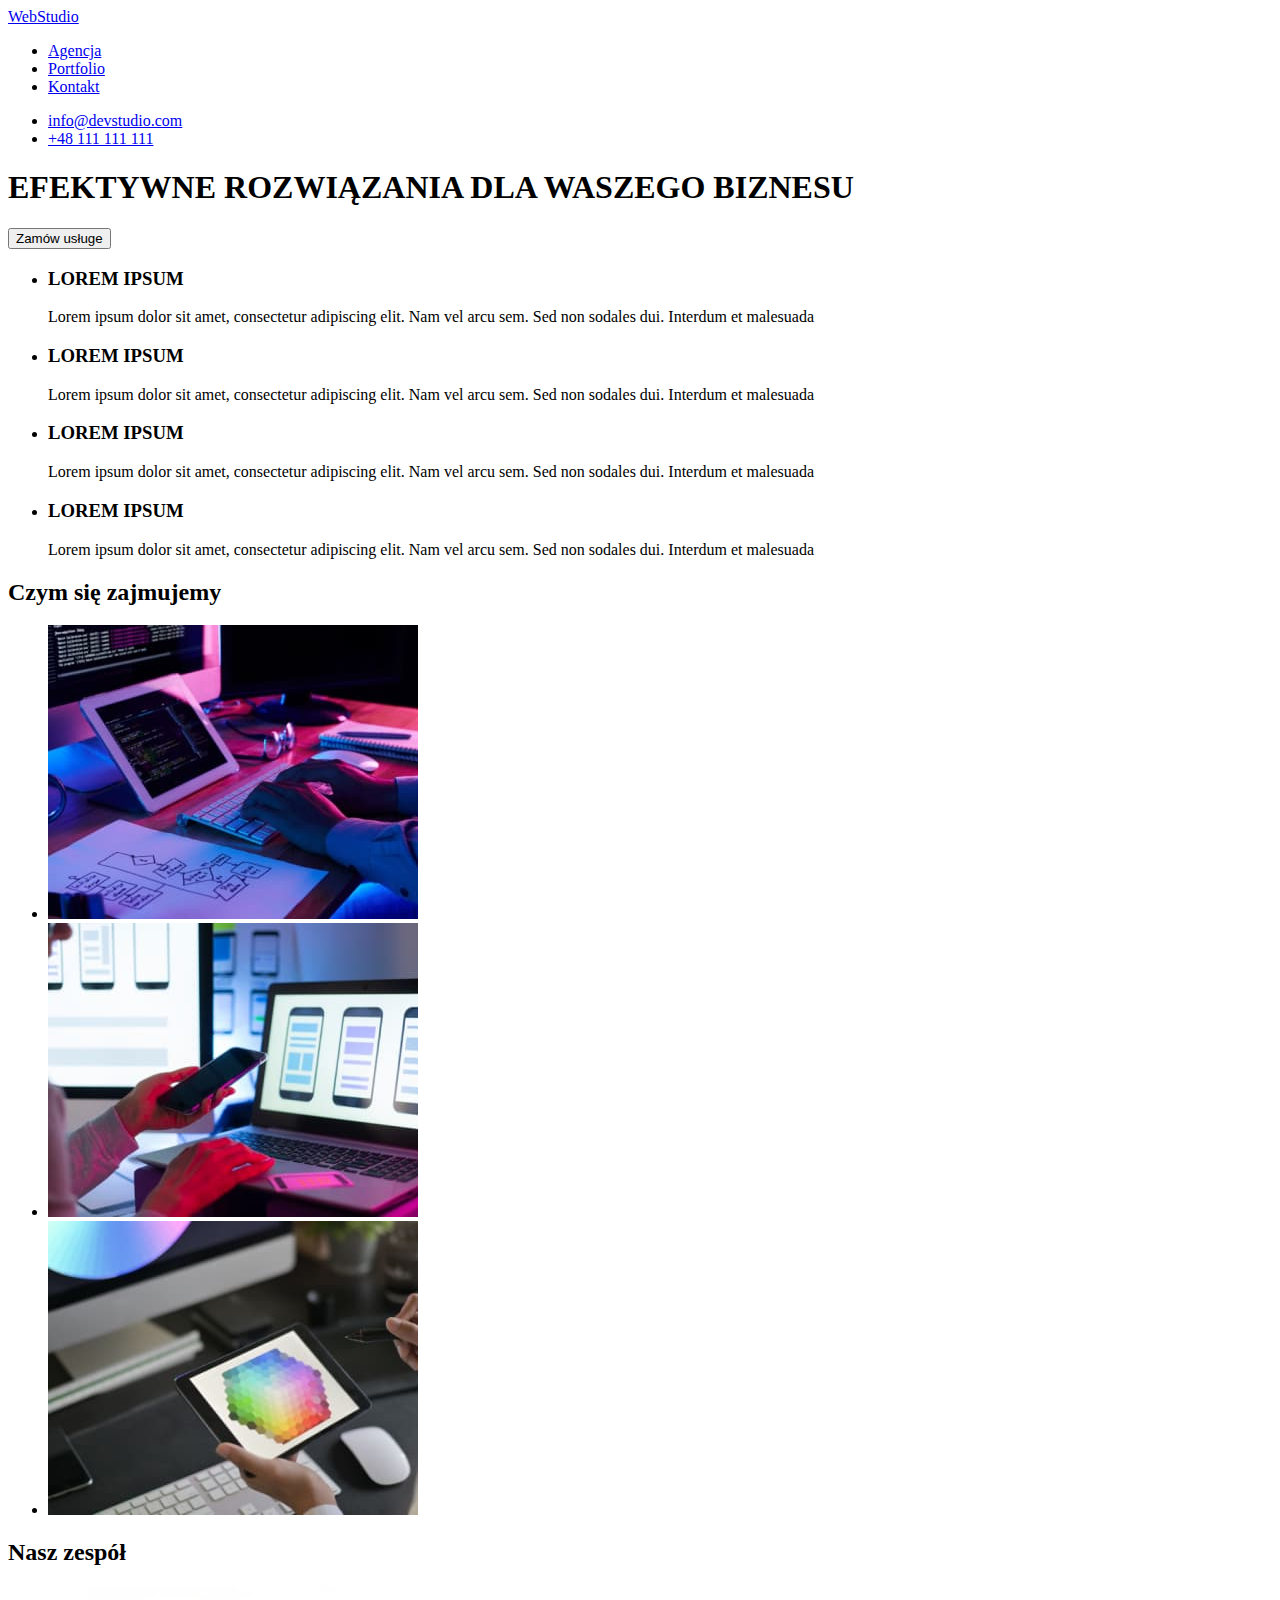
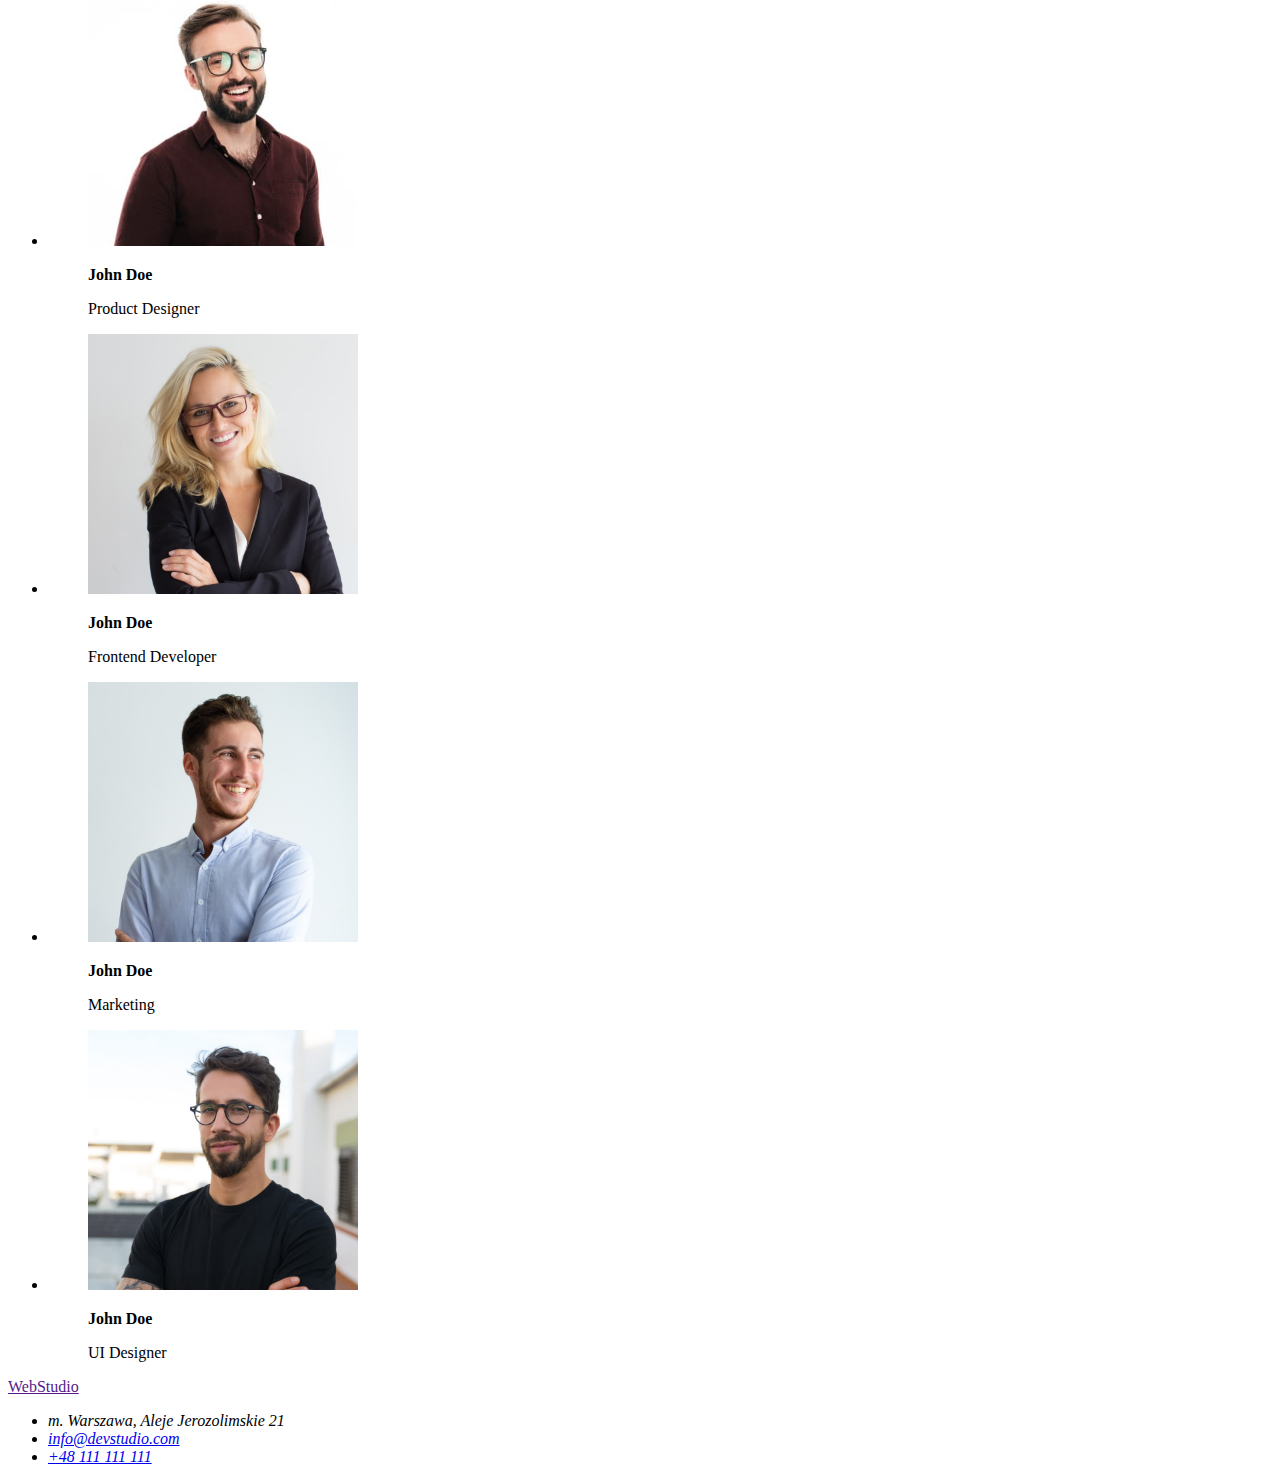
==== index.html @ 0d4deb01 "google fonts launch" ====
<!DOCTYPE html>
<html lang="pl">
  <head>
    <meta charset="UTF-8" />
    <meta http-equiv="X-UA-Compatible" content="IE=edge" />
    <meta name="viewport" content="width=device-width, initial-scale=1.0" />
    <link rel="preconnect" href="https://fonts.googleapis.com" />
    <link rel="preconnect" href="https://fonts.gstatic.com" crossorigin />
    <link
      rel="stylesheet"
      href="https://fonts.googleapis.com/css2?family=Raleway:wght@700&family=Roboto:wght@400;500;700;900&display=swap"
    />
    <link rel="stylesheet" href="./css/styles.css" />

    <title>WebStudio</title>
  </head>
  <body>
    <!-- HEADER -->

    <header>
      <!-- NavMenue -->

      <section>
        <a href="./index.html">WebStudio</a>

        <nav>
          <ul>
            <li>
              <a href="./index.html">Agencja</a>
            </li>

            <li>
              <a href="#">Portfolio</a>
            </li>

            <li>
              <a href="#">Kontakt</a>
            </li>
          </ul>
        </nav>

        <!-- Contact header -->
        <ul>
          <li><a href="mailto:info@devstudio.com">info@devstudio.com</a></li>
          <li><a href="tel:+48111111111">+48 111 111 111</a></li>
        </ul>
      </section>

      <!-- HERO -->

      <section>
        <h1>EFEKTYWNE ROZWIĄZANIA DLA WASZEGO BIZNESU</h1>
        <button type="button">Zamów usługe</button>
      </section>
    </header>

    <main>
      <!-- ADVANTAGES-->

      <section>
        <ul>
          <li>
            <h3>LOREM IPSUM</h3>
            <p>
              Lorem ipsum dolor sit amet, consectetur adipiscing elit. Nam vel
              arcu sem. Sed non sodales dui. Interdum et malesuada
            </p>
          </li>
          <li>
            <h3>LOREM IPSUM</h3>
            <p>
              Lorem ipsum dolor sit amet, consectetur adipiscing elit. Nam vel
              arcu sem. Sed non sodales dui. Interdum et malesuada
            </p>
          </li>
          <li>
            <h3>LOREM IPSUM</h3>
            <p>
              Lorem ipsum dolor sit amet, consectetur adipiscing elit. Nam vel
              arcu sem. Sed non sodales dui. Interdum et malesuada
            </p>
          </li>
          <li>
            <h3>LOREM IPSUM</h3>
            <p>
              Lorem ipsum dolor sit amet, consectetur adipiscing elit. Nam vel
              arcu sem. Sed non sodales dui. Interdum et malesuada
            </p>
          </li>
        </ul>
      </section>

      <!-- ABOUT US-->

      <section>
        <h2>Czym się zajmujemy</h2>

        <ul>
          <li>
            <img
              src="images/box/box1.jpg"
              alt="computer"
              width="370"
              height="294"
            />
          </li>
          <li>
            <img
              src="images/box/box2.jpg"
              alt="smartphone"
              width="370"
              height="294"
            />
          </li>
          <li>
            <img
              src="images/box/box3.jpg"
              alt="tablet"
              width="370"
              height="294"
            />
          </li>
        </ul>
      </section>

      <!--OUR TEAM-->

      <section>
        <h2>Nasz zespół</h2>
        <ul>
          <li>
            <figure>
              <img
                src="images/team/team1.jpg"
                alt="man with beard"
                width="270"
                height="260"
              />
              <figcaption>
                <p><b>John Doe</b></p>
                <p>Product Designer</p>
              </figcaption>
            </figure>
          </li>
          <li>
            <figure>
              <img
                src="images/team/team2.jpg"
                alt="woman"
                width="270"
                height="260"
              />
              <figcaption>
                <p><b>John Doe</b></p>
                <p>Frontend Developer</p>
              </figcaption>
            </figure>
          </li>
          <li>
            <figure>
              <img
                src="images/team/team3.jpg"
                alt="man laughing"
                width="270"
                height="260"
              />
              <figcaption>
                <p><b>John Doe</b></p>
                <p>Marketing</p>
              </figcaption>
            </figure>
          </li>
          <li>
            <figure>
              <img
                src="images/team/team4.jpg"
                alt="man with glasses"
                width="270"
                height="260"
              />
              <figcaption>
                <p><b>John Doe</b></p>
                <p>UI Designer</p>
              </figcaption>
            </figure>
          </li>
        </ul>
      </section>
    </main>

    <!-- FOOTER -->

    <footer>
      <a href="">WebStudio</a>

      <!--Address-->

      <address>
        <ul>
          <li>m. Warszawa, Aleje Jerozolimskie 21</li>
          <li>
            <a href="mailto:info@devstudio.com">info@devstudio.com</a>
          </li>
          <li>
            <a href="tel:+48111111111">+48 111 111 111</a>
          </li>
        </ul>
      </address>
    </footer>
  </body>
</html>
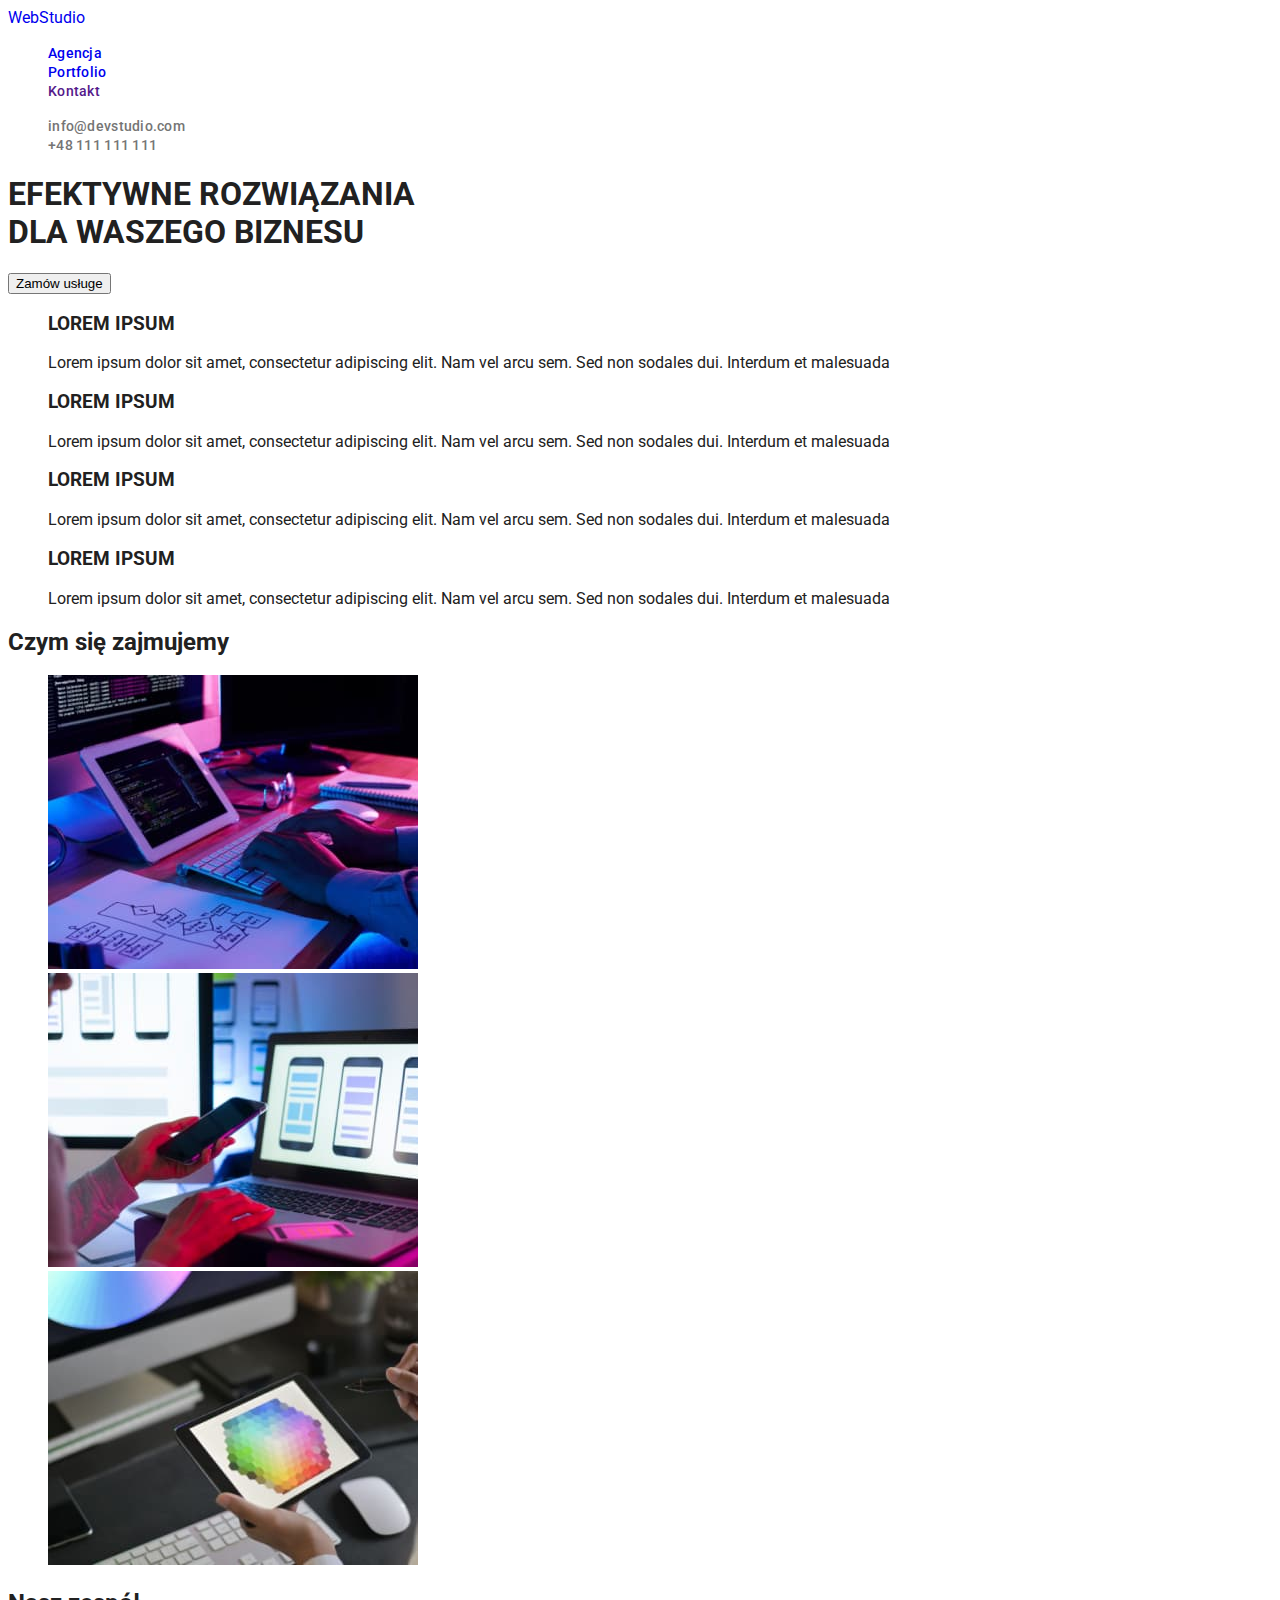
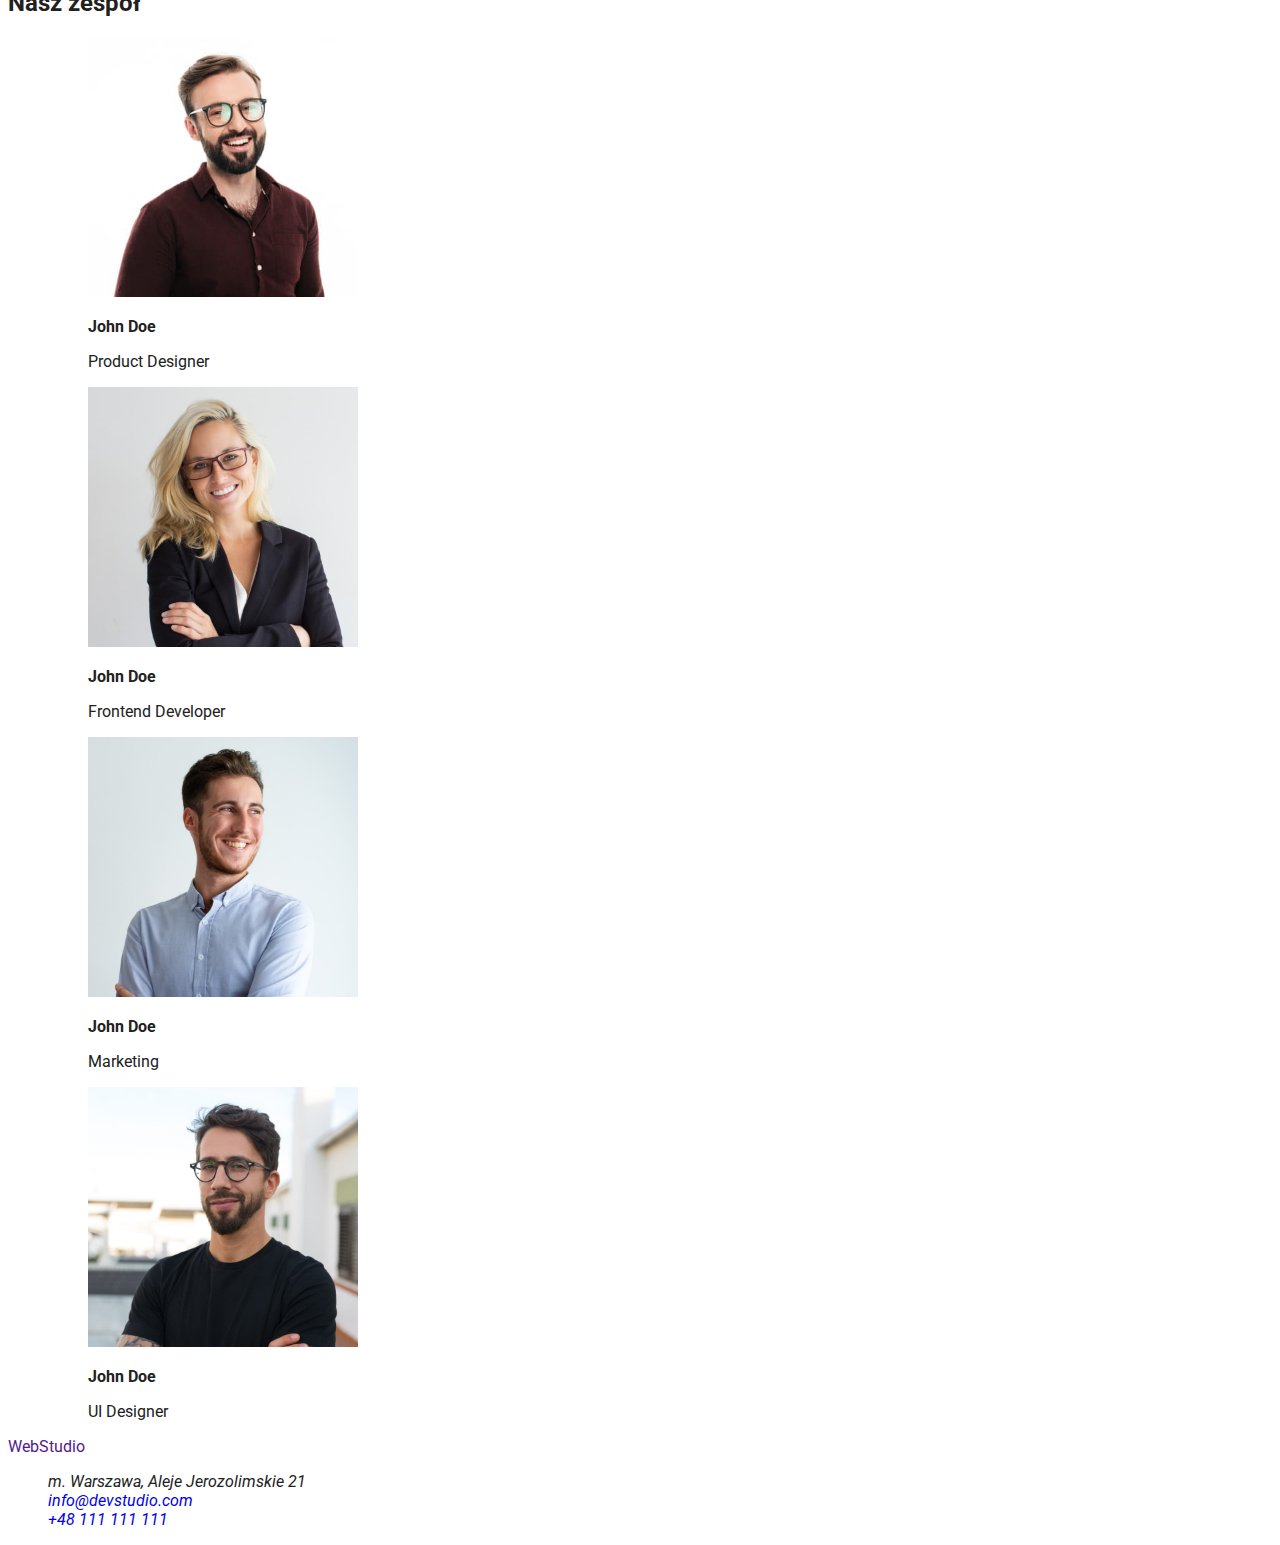
==== commit 56a37655: "header" ====
--- a/index.html
+++ b/index.html
@@ -18,43 +18,61 @@
     <!-- HEADER -->
 
     <header>
-      <!-- NavMenue -->
-
-      <section>
-        <a href="./index.html">WebStudio</a>
-
-        <nav>
-          <ul>
-            <li>
-              <a href="./index.html">Agencja</a>
-            </li>
-
-            <li>
-              <a href="#">Portfolio</a>
-            </li>
-
-            <li>
-              <a href="#">Kontakt</a>
-            </li>
-          </ul>
-        </nav>
-
-        <!-- Contact header -->
-        <ul>
-          <li><a href="mailto:info@devstudio.com">info@devstudio.com</a></li>
-          <li><a href="tel:+48111111111">+48 111 111 111</a></li>
-        </ul>
-      </section>
-
-      <!-- HERO -->
-
-      <section>
-        <h1>EFEKTYWNE ROZWIĄZANIA DLA WASZEGO BIZNESU</h1>
-        <button type="button">Zamów usługe</button>
-      </section>
+      
+
+      <section>
+
+        <!-- Logo header -->
+        
+      <a class="logo-link" href="./index.html"><span>Web</span>Studio</a>
+
+       <!-- Navigation Menue -->
+
+      <nav class="navi">
+        <ul class="navi-list">
+          <li class="navi-list-item">
+            <a class="navi-list-link" href="./index.html">Agencja</a>
+          </li>
+
+          <li class="navi-list-item">
+            <a class="navi-list-link" href="./portfolio.html">Portfolio</a>
+          </li>
+
+          <li class="navi-list-item">
+            <a class="navi-list-link" href="">Kontakt</a>
+          </li>
+        </ul>
+      </nav>
+
+        <!-- Contact link header -->
+      <ul>
+        <li>
+          <a class="contact-link-header" href="mailto:info@devstudio.com"
+            >info@devstudio.com</a
+          >
+        </li>
+        <li>
+          <a class="contact-link-header" href="tel:+48111111111"
+            >+48 111 111 111</a
+          >
+        </li>
+      </ul>
+
+    
     </header>
 
     <main>
+
+        <!-- HERO -->
+
+      <section class="hero">
+        <h1 class="hero-h1">
+          EFEKTYWNE ROZWIĄZANIA <br />
+          DLA WASZEGO BIZNESU
+        </h1>
+        <button class="modal-btn" type="button">Zamów usługe</button>
+      </section>
+      
       <!-- ADVANTAGES-->
 
       <section>
--- a/css/styles.css
+++ b/css/styles.css
@@ -0,0 +1,47 @@
+:root {
+  --main-font: "Roboto", sans-serif;
+  --secondary-font: "Raleway", sans-serif;
+  --main-color: #2196f3;
+  --font-main-color: #212121;
+  --font-secondary-color: #757575;
+  --font-dark-theme: #ffffff;
+  --background-color-main: #2f303a;
+  --background-color-sec: #f5f4fa;
+}
+body {
+  font-family: var(--main-font);
+  color: var(--font-main-color);
+}
+a {
+  text-decoration: none;
+}
+
+li {
+  list-style: none;
+}
+
+/*----Components----*/
+
+/*----Header Menu----*/
+.navi-list-link {
+  font-weight: 500;
+  font-size: 14px;
+  line-height: 1.143;
+  letter-spacing: 0.02em;
+}
+.navi-list-link:hover,
+.navi-list-link:focus {
+  color: var(--main-color);
+}
+
+.contact-link-header {
+  font-weight: 500;
+  font-size: 14px;
+  line-height: 1.143;
+  letter-spacing: 0.02em;
+  color: var(--font-secondary-color);
+}
+.contact-link-header:hover,
+.contact-link-header:focus {
+  color: var(--main-color);
+}
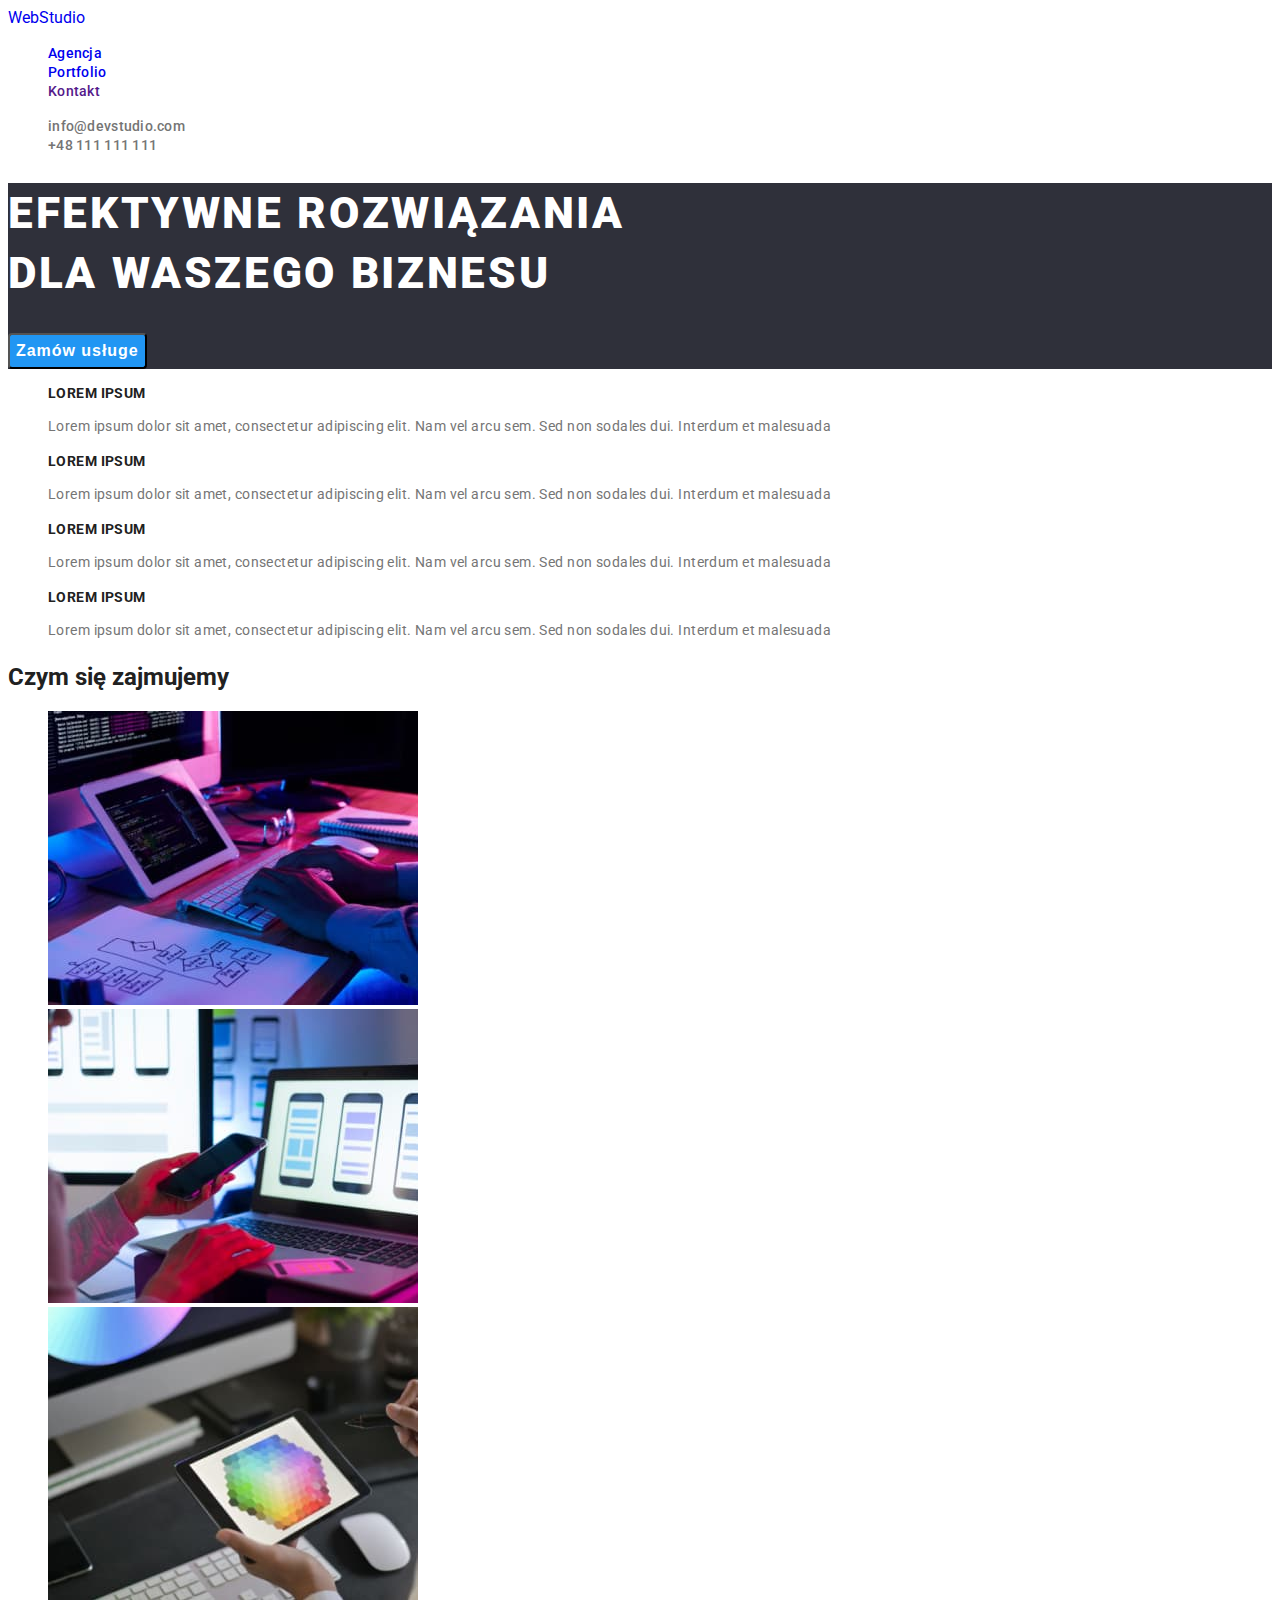
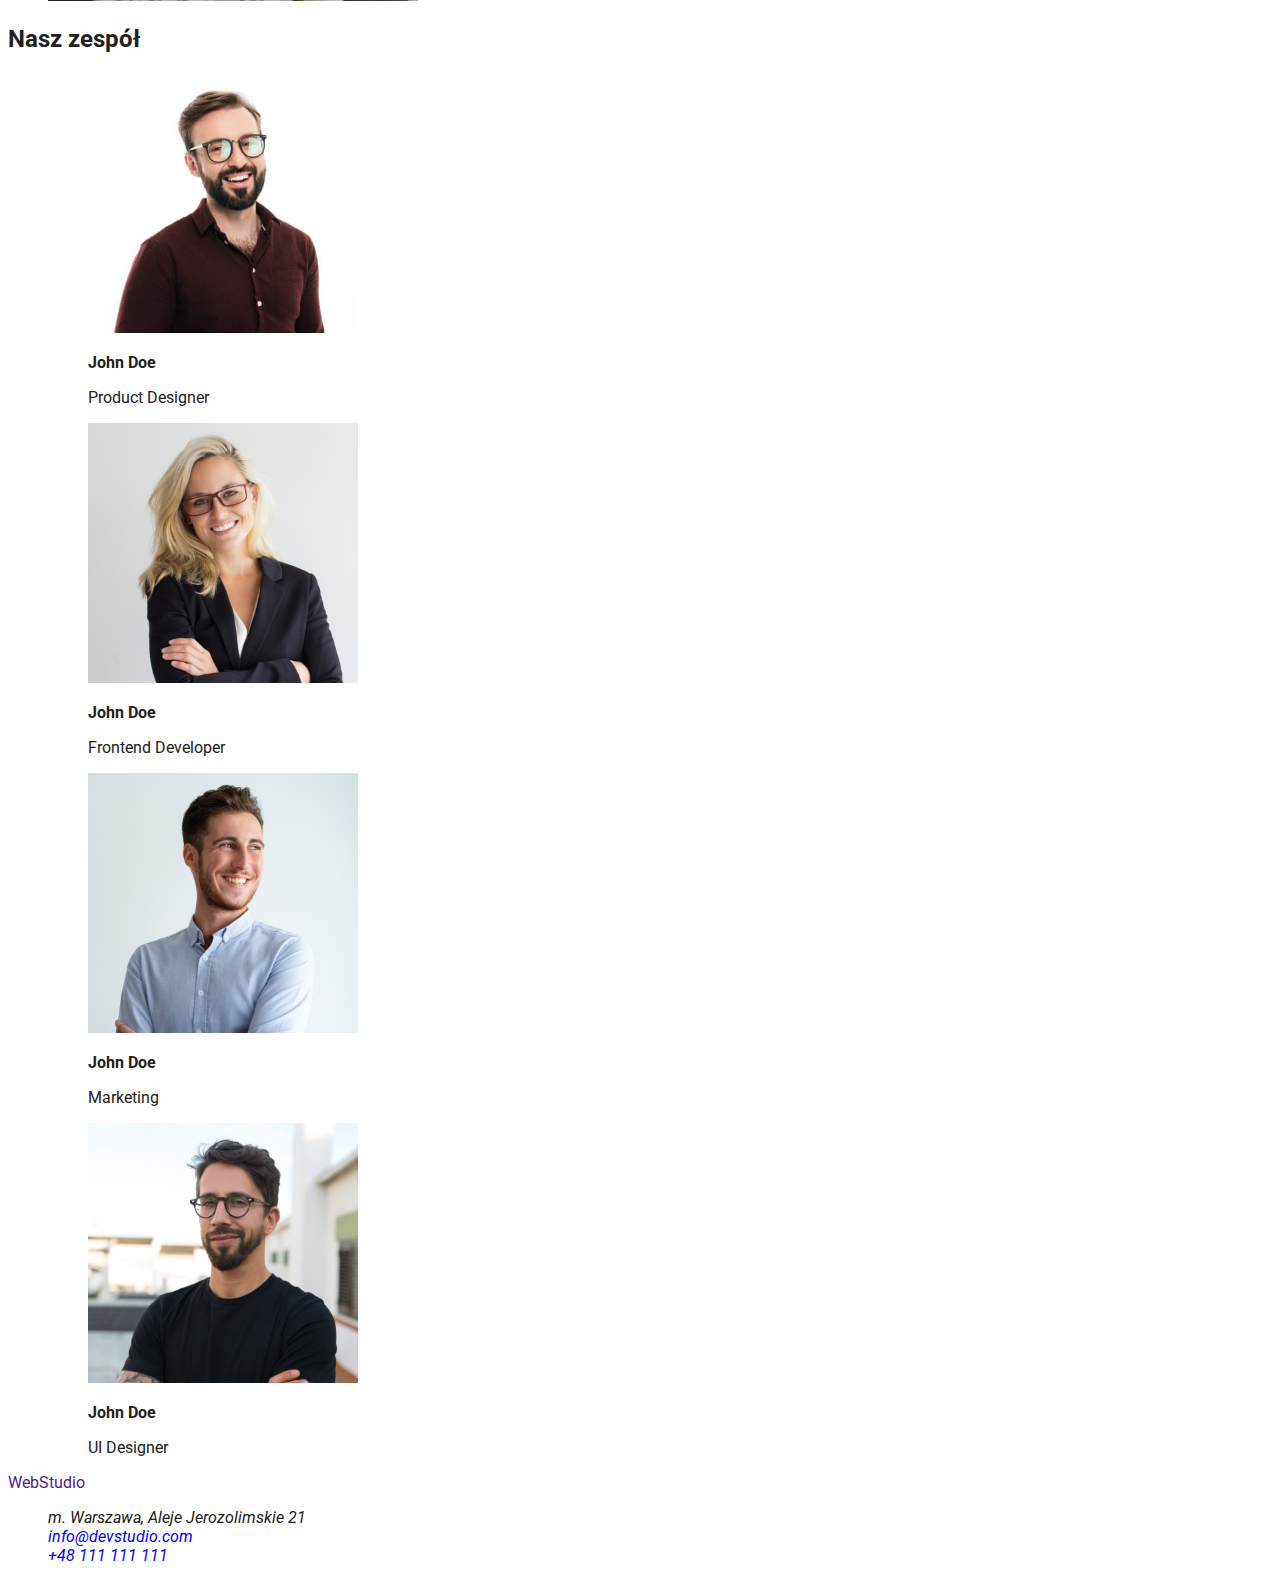
==== commit 5e32cdea: "updated section hero & advant" ====
--- a/index.html
+++ b/index.html
@@ -72,35 +72,36 @@
         </h1>
         <button class="modal-btn" type="button">Zamów usługe</button>
       </section>
+
+      <!-- ADVANTAGES-->
+
       
-      <!-- ADVANTAGES-->
-
-      <section>
-        <ul>
-          <li>
-            <h3>LOREM IPSUM</h3>
-            <p>
-              Lorem ipsum dolor sit amet, consectetur adipiscing elit. Nam vel
-              arcu sem. Sed non sodales dui. Interdum et malesuada
-            </p>
-          </li>
-          <li>
-            <h3>LOREM IPSUM</h3>
-            <p>
-              Lorem ipsum dolor sit amet, consectetur adipiscing elit. Nam vel
-              arcu sem. Sed non sodales dui. Interdum et malesuada
-            </p>
-          </li>
-          <li>
-            <h3>LOREM IPSUM</h3>
-            <p>
-              Lorem ipsum dolor sit amet, consectetur adipiscing elit. Nam vel
-              arcu sem. Sed non sodales dui. Interdum et malesuada
-            </p>
-          </li>
-          <li>
-            <h3>LOREM IPSUM</h3>
-            <p>
+      <section class="advantages">
+        <ul>
+          <li>
+            <h3 class="advant-h3">LOREM IPSUM</h3>
+            <p class="advant-text">
+              Lorem ipsum dolor sit amet, consectetur adipiscing elit. Nam vel
+              arcu sem. Sed non sodales dui. Interdum et malesuada
+            </p>
+          </li>
+          <li>
+            <h3 class="advant-h3">LOREM IPSUM</h3>
+            <p class="advant-text">
+              Lorem ipsum dolor sit amet, consectetur adipiscing elit. Nam vel
+              arcu sem. Sed non sodales dui. Interdum et malesuada
+            </p>
+          </li>
+          <li>
+            <h3 class="advant-h3">LOREM IPSUM</h3>
+            <p class="advant-text">
+              Lorem ipsum dolor sit amet, consectetur adipiscing elit. Nam vel
+              arcu sem. Sed non sodales dui. Interdum et malesuada
+            </p>
+          </li>
+          <li>
+            <h3 class="advant-h3">LOREM IPSUM</h3>
+            <p class="advant-text">
               Lorem ipsum dolor sit amet, consectetur adipiscing elit. Nam vel
               arcu sem. Sed non sodales dui. Interdum et malesuada
             </p>
--- a/css/styles.css
+++ b/css/styles.css
@@ -45,3 +45,44 @@
 .contact-link-header:focus {
   color: var(--main-color);
 }
+
+/*----Hero----*/
+
+.hero {
+  background: var(--background-color-main);
+}
+.hero-h1 {
+  font-weight: 900;
+  font-size: 44px;
+  line-height: 1.364;
+  letter-spacing: 0.06em;
+  text-transform: uppercase;
+  color: var(--font-dark-theme);
+}
+
+.modal-btn {
+  font-weight: 700;
+  font-size: 16px;
+  line-height: 1.875;
+  letter-spacing: 0.06em;
+  cursor: pointer;
+  color: var(--font-dark-theme);
+  background: var(--main-color);
+  border-radius: 4px;
+}
+
+/*----Advantages----*/
+
+.advant-h3 {
+  font-weight: 700;
+  font-size: 14px;
+  line-height: 1.143;
+  letter-spacing: 0.03em;
+  text-transform: uppercase;
+}
+.advant-text {
+  font-size: 14px;
+  line-height: 1.714;
+  letter-spacing: 0.03em;
+  color: var(--font-secondary-color);
+}
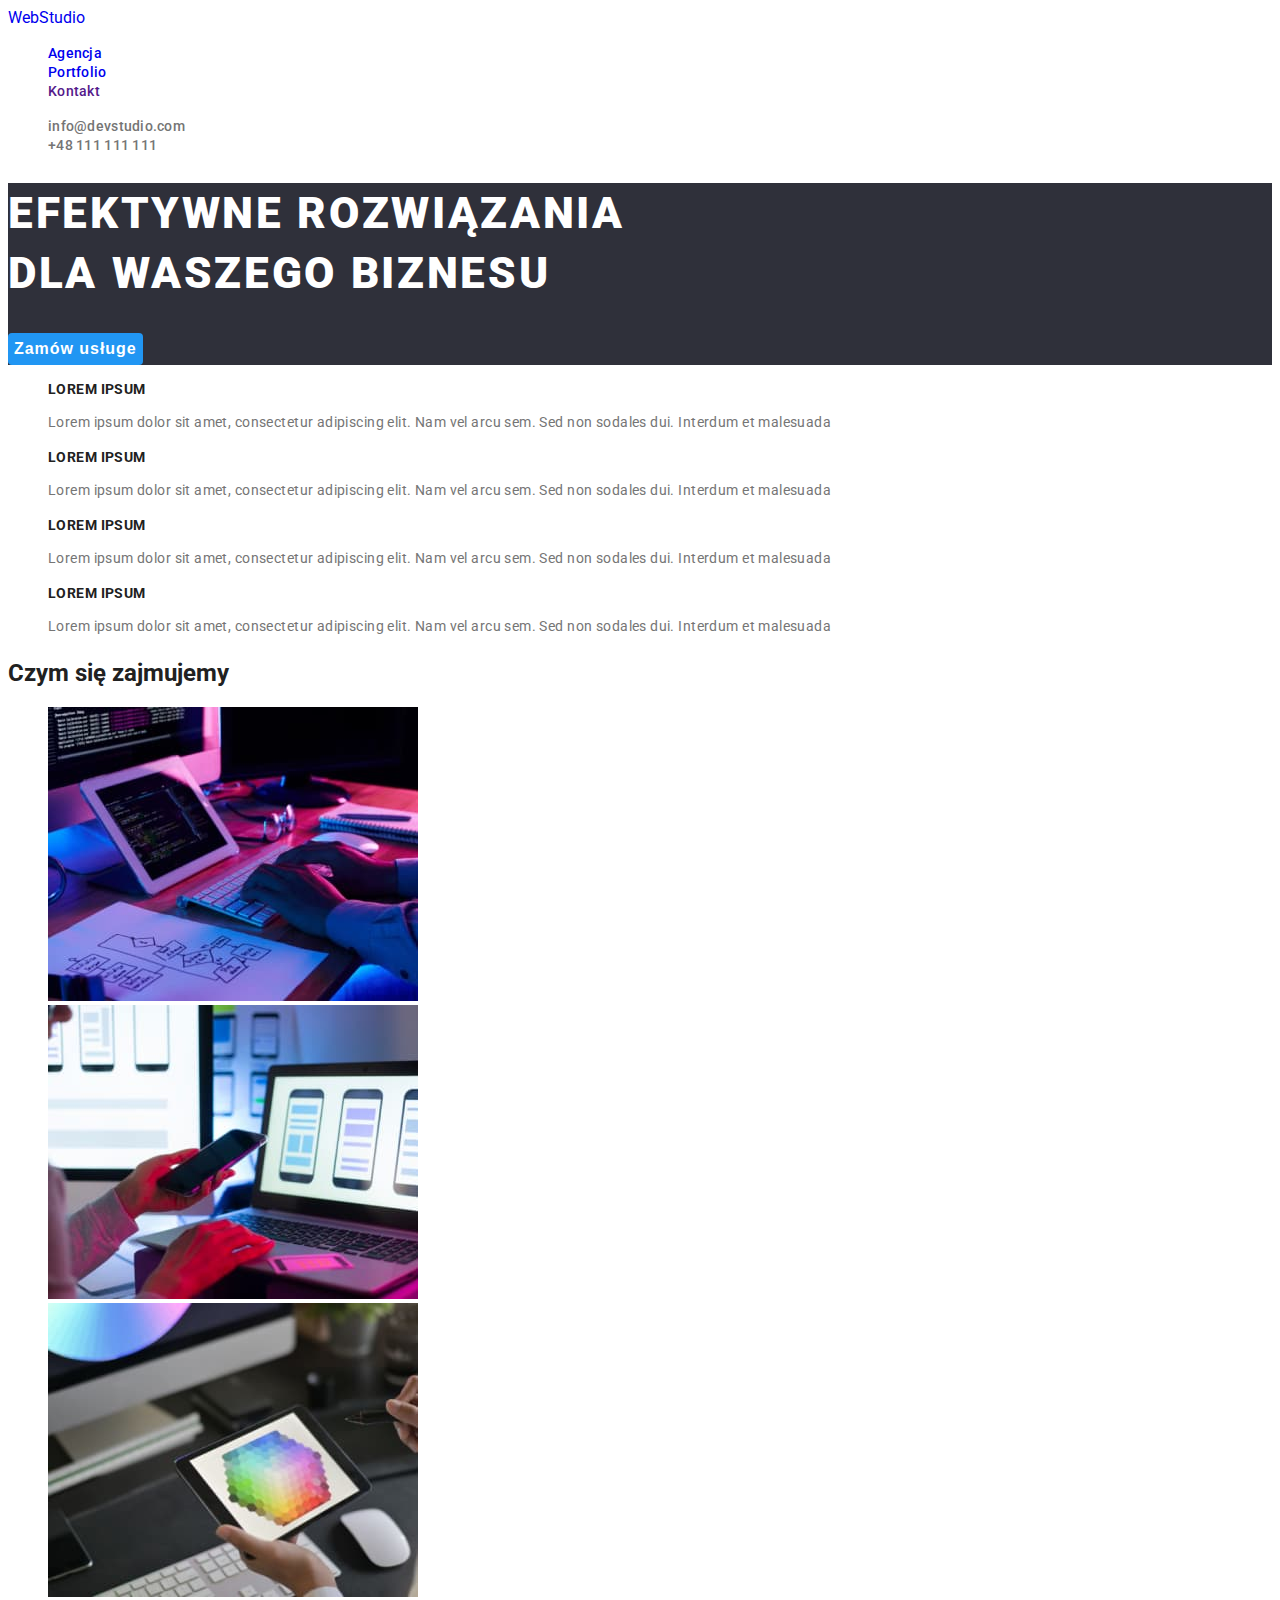
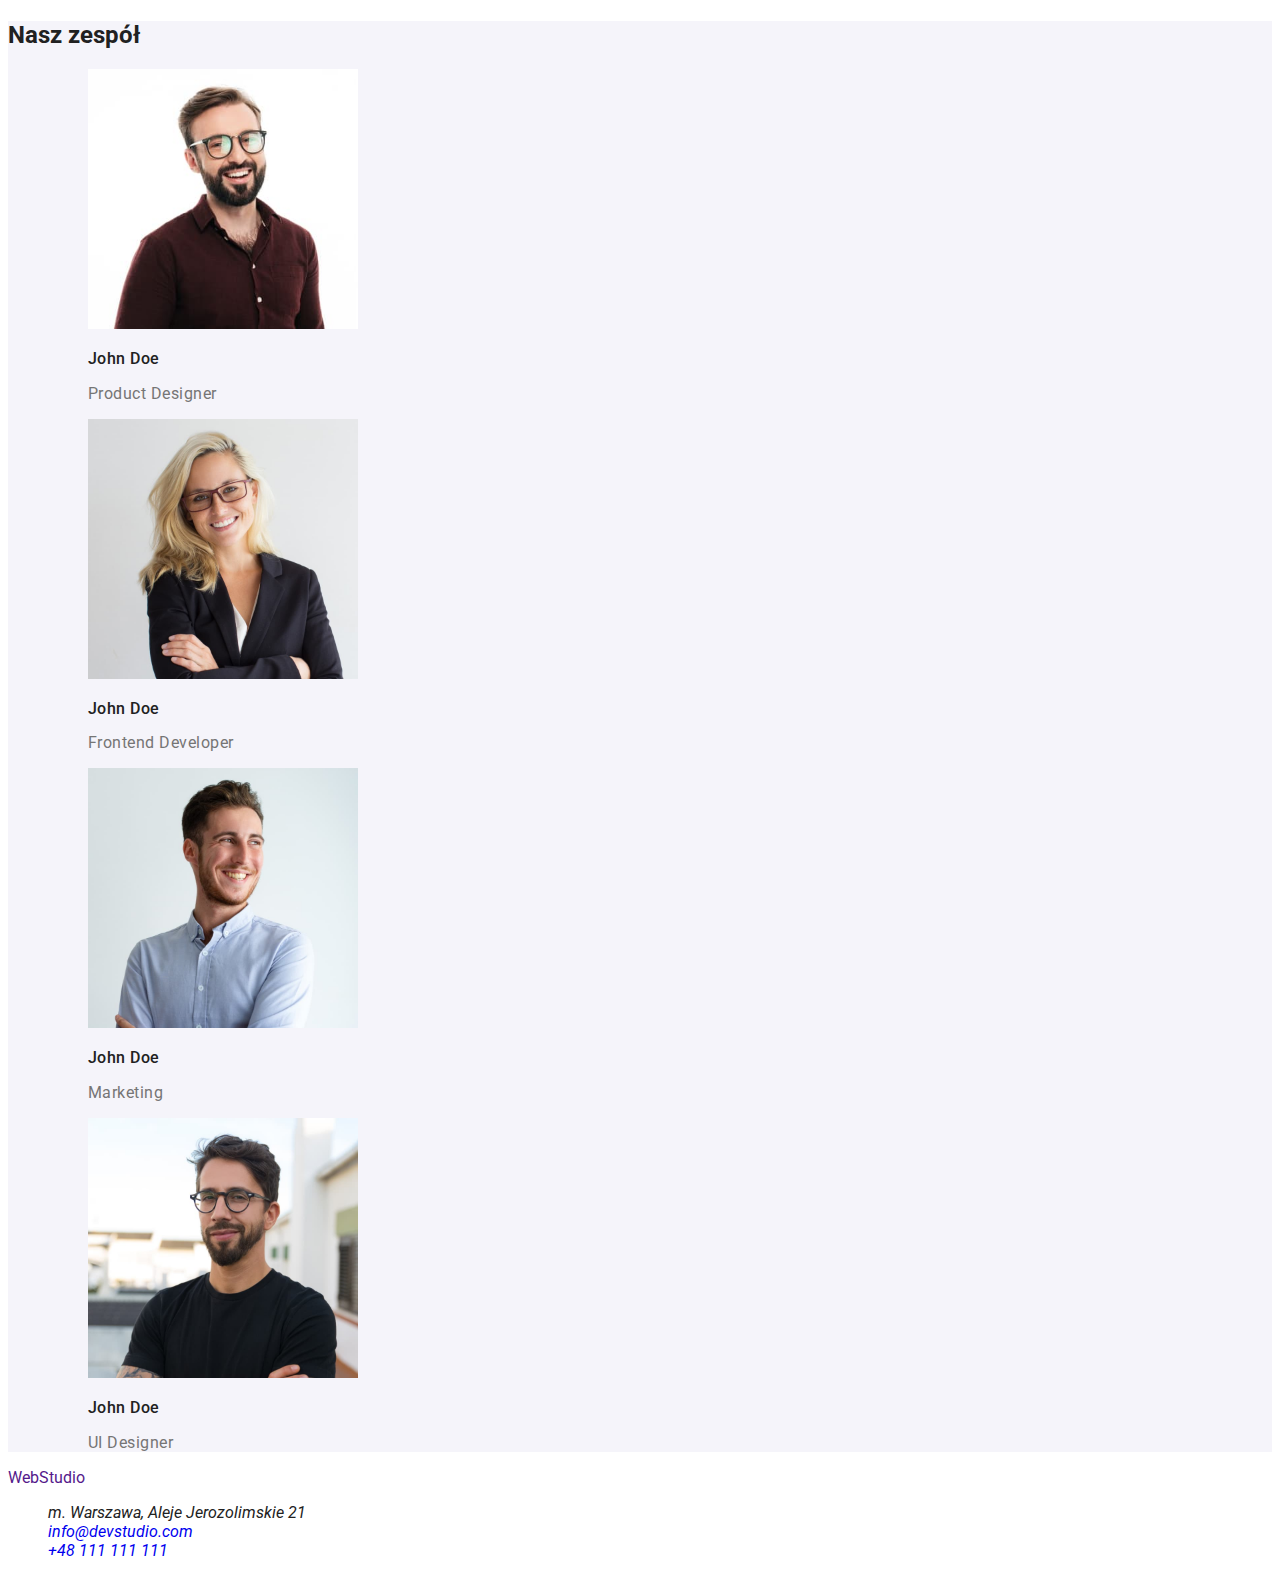
==== commit ad21ee23: "updated about and team sections" ====
--- a/index.html
+++ b/index.html
@@ -111,29 +111,32 @@
 
       <!-- ABOUT US-->
 
-      <section>
-        <h2>Czym się zajmujemy</h2>
-
-        <ul>
-          <li>
+      <section class="about">
+        <h2 class="header-h2">Czym się zajmujemy</h2>
+
+        <ul class="about-list">
+          <li class="about-item">
             <img
-              src="images/box/box1.jpg"
+              class="about-img"
+              src="./images/box/box1.jpg"
               alt="computer"
               width="370"
               height="294"
             />
           </li>
-          <li>
+          <li class="about-item">
             <img
-              src="images/box/box2.jpg"
+              class="about-img"
+              src="./images/box/box2.jpg"
               alt="smartphone"
               width="370"
               height="294"
             />
           </li>
-          <li>
+          <li class="about-item">
             <img
-              src="images/box/box3.jpg"
+              class="about-img"
+              src="./images/box/box3.jpg"
               alt="tablet"
               width="370"
               height="294"
@@ -144,62 +147,62 @@
 
       <!--OUR TEAM-->
 
-      <section>
-        <h2>Nasz zespół</h2>
+      <section class="team">
+        <h2 class="header-h2">Nasz zespół</h2>
         <ul>
           <li>
             <figure>
               <img
-                src="images/team/team1.jpg"
+                src="./images/team/team1.jpg"
                 alt="man with beard"
                 width="270"
                 height="260"
               />
               <figcaption>
-                <p><b>John Doe</b></p>
-                <p>Product Designer</p>
-              </figcaption>
-            </figure>
-          </li>
-          <li>
-            <figure>
-              <img
-                src="images/team/team2.jpg"
+                <h3 class="name">John Doe</h3>
+                <p class="job-title">Product Designer</p>
+              </figcaption>
+            </figure>
+          </li>
+          <li>
+            <figure>
+              <img
+                src="./images/team/team2.jpg"
                 alt="woman"
                 width="270"
                 height="260"
               />
               <figcaption>
-                <p><b>John Doe</b></p>
-                <p>Frontend Developer</p>
-              </figcaption>
-            </figure>
-          </li>
-          <li>
-            <figure>
-              <img
-                src="images/team/team3.jpg"
+                <h3 class="name">John Doe</h3>
+                <p class="job-title">Frontend Developer</p>
+              </figcaption>
+            </figure>
+          </li>
+          <li>
+            <figure>
+              <img
+                src="./images/team/team3.jpg"
                 alt="man laughing"
                 width="270"
                 height="260"
               />
               <figcaption>
-                <p><b>John Doe</b></p>
-                <p>Marketing</p>
-              </figcaption>
-            </figure>
-          </li>
-          <li>
-            <figure>
-              <img
-                src="images/team/team4.jpg"
+                <h3 class="name">John Doe</h3>
+                <p class="job-title">Marketing</p>
+              </figcaption>
+            </figure>
+          </li>
+          <li>
+            <figure>
+              <img
+                src="./images/team/team4.jpg"
                 alt="man with glasses"
                 width="270"
                 height="260"
               />
               <figcaption>
-                <p><b>John Doe</b></p>
-                <p>UI Designer</p>
+                <h3 class="name">John Doe</h3>
+                <p class="job-title">UI Designer</p>
               </figcaption>
             </figure>
           </li>
--- a/css/styles.css
+++ b/css/styles.css
@@ -18,6 +18,9 @@
 
 li {
   list-style: none;
+}
+button {
+  border: none;
 }
 
 /*----Components----*/
@@ -86,3 +89,23 @@
   letter-spacing: 0.03em;
   color: var(--font-secondary-color);
 }
+
+/* ----About---- */
+
+/* ----Team---- */
+.team {
+  background: var(--background-color-sec);
+}
+.name {
+  font-weight: 500;
+  font-size: 16px;
+  line-height: 1.187;
+  letter-spacing: 0.03em;
+}
+
+.job-title {
+  font-size: 16px;
+  line-height: 1.187;
+  letter-spacing: 0.03em;
+  color: var(--font-secondary-color);
+}
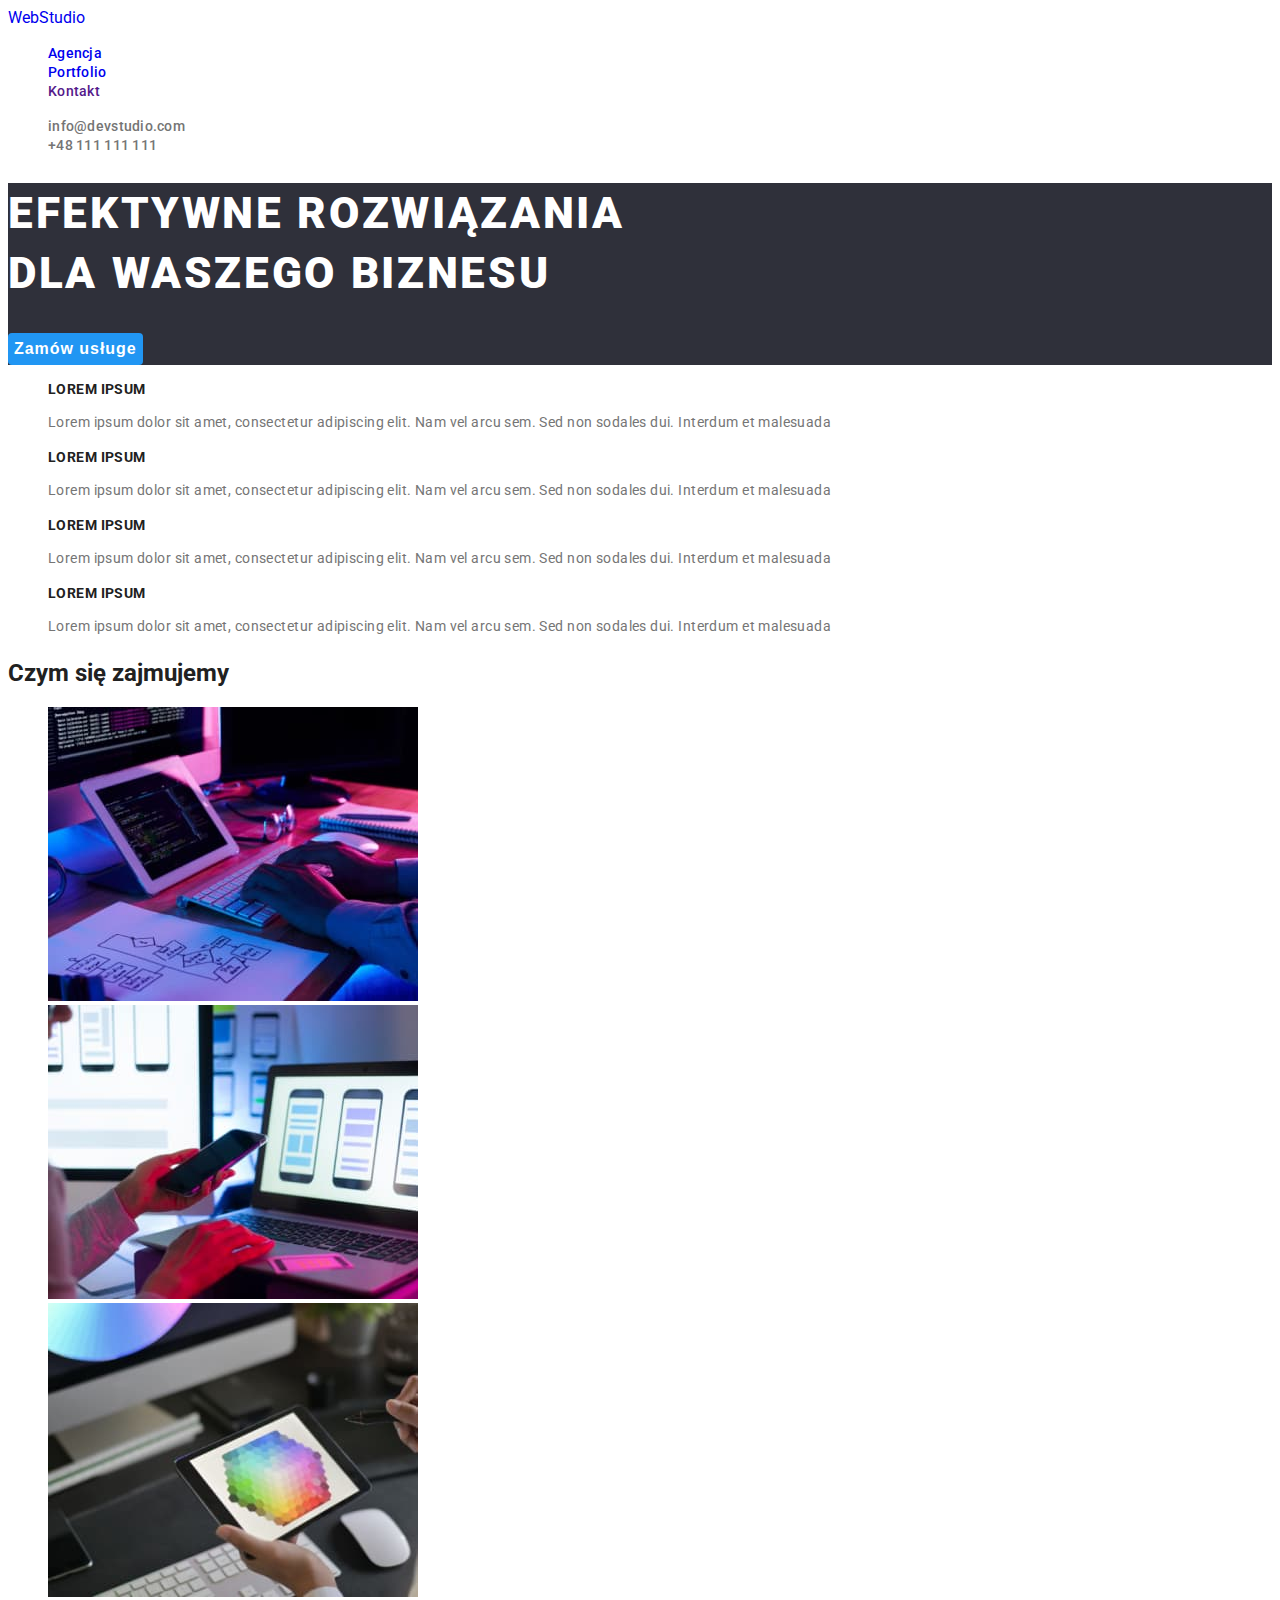
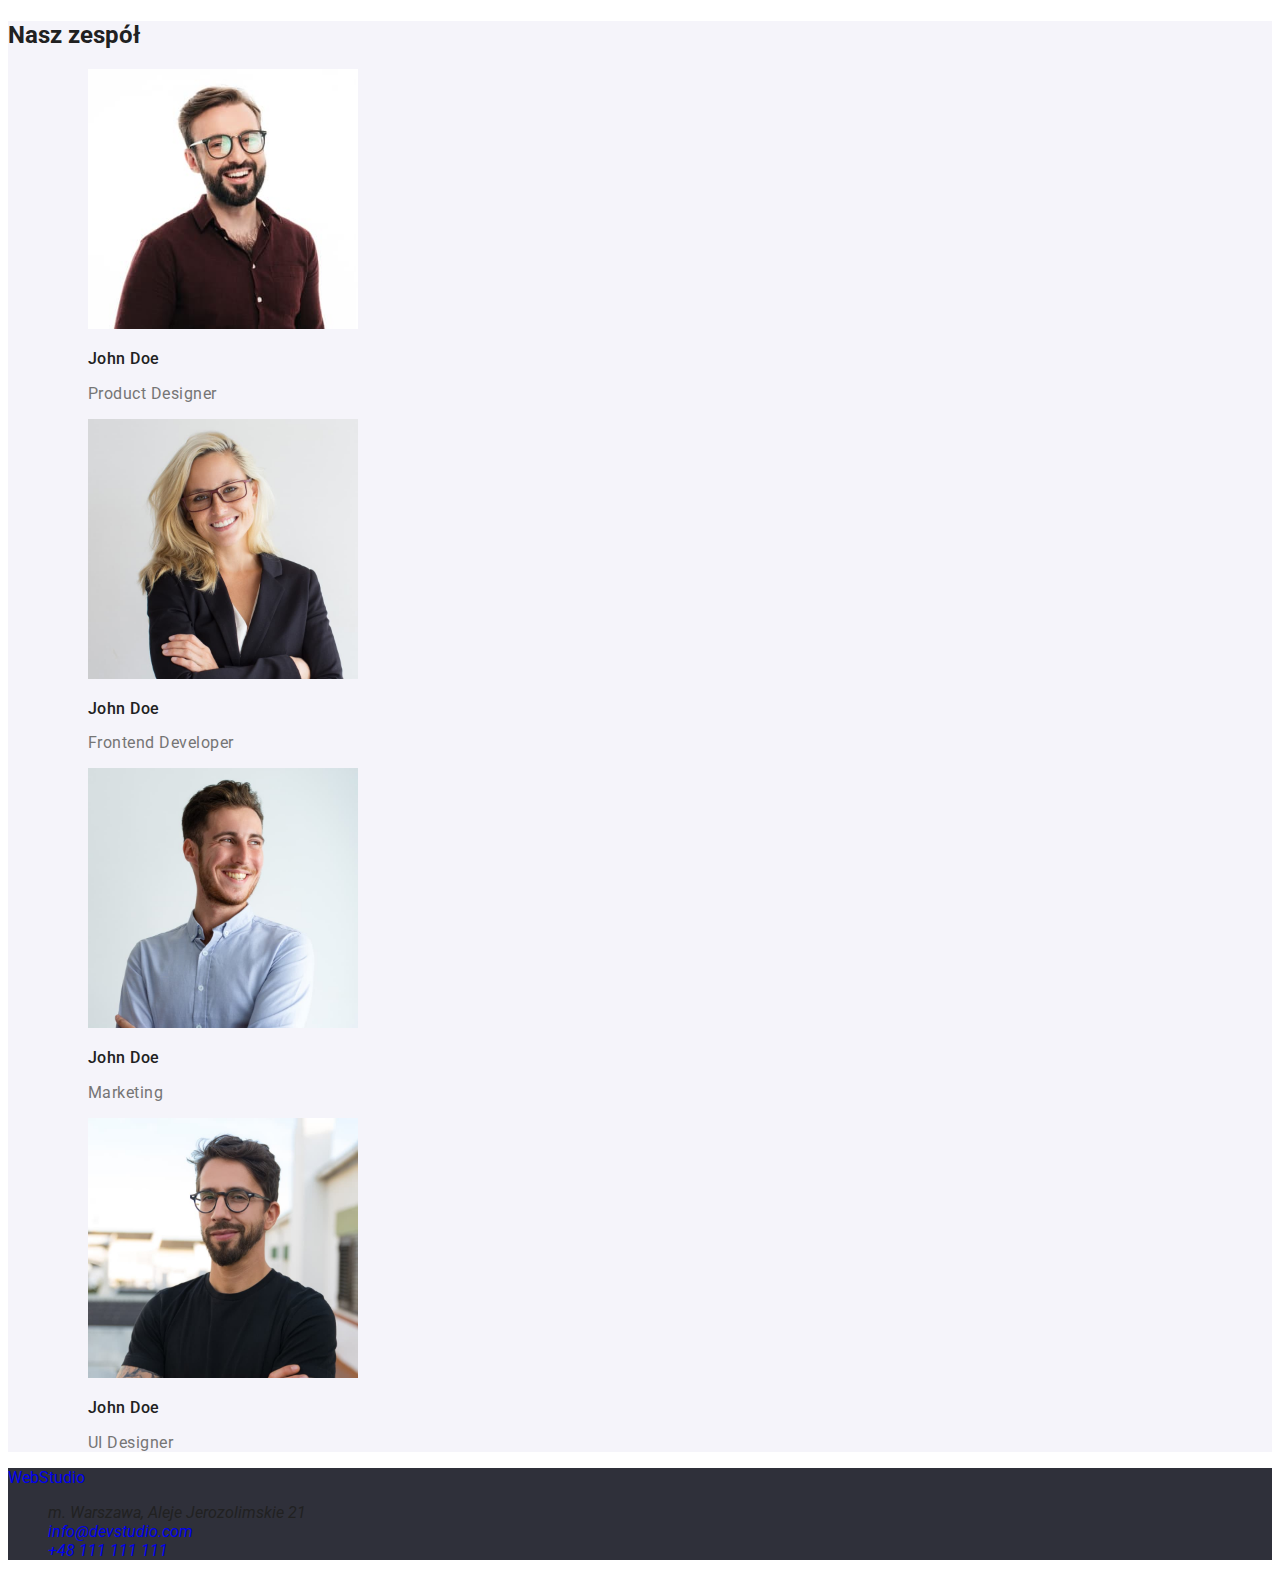
==== commit 2a4a3202: "footer update" ====
--- a/index.html
+++ b/index.html
@@ -210,12 +210,17 @@
       </section>
     </main>
 
-    <!-- FOOTER -->
-
-    <footer>
-      <a href="">WebStudio</a>
-
-      <!--Address-->
+      <!-- FOOTER -->
+
+   <footer class="footer">
+
+        <!-- Logo footer -->
+
+      <a class="logo-link-dark-theme" href="./index.html"
+        ><span>Web</span>Studio</a
+      >
+
+        <!--Address-->
 
       <address>
         <ul>
--- a/css/styles.css
+++ b/css/styles.css
@@ -109,3 +109,26 @@
   letter-spacing: 0.03em;
   color: var(--font-secondary-color);
 }
+
+/* ----Footer---- */
+
+.footer {
+  background: var(--background-color-main);
+}
+.address-street {
+  font-size: 14px;
+  line-height: 1.714;
+  letter-spacing: 0.03em;
+  color: var(--font-dark-theme);
+}
+
+.contact-link-footer {
+  font-size: 14px;
+  line-height: 1.714;
+  letter-spacing: 0.03em;
+  color: rgba(255, 255, 255, 0.6);
+}
+.contact-link-footer:hover,
+.contact-link-footer :focus {
+  color: var(--main-color);
+}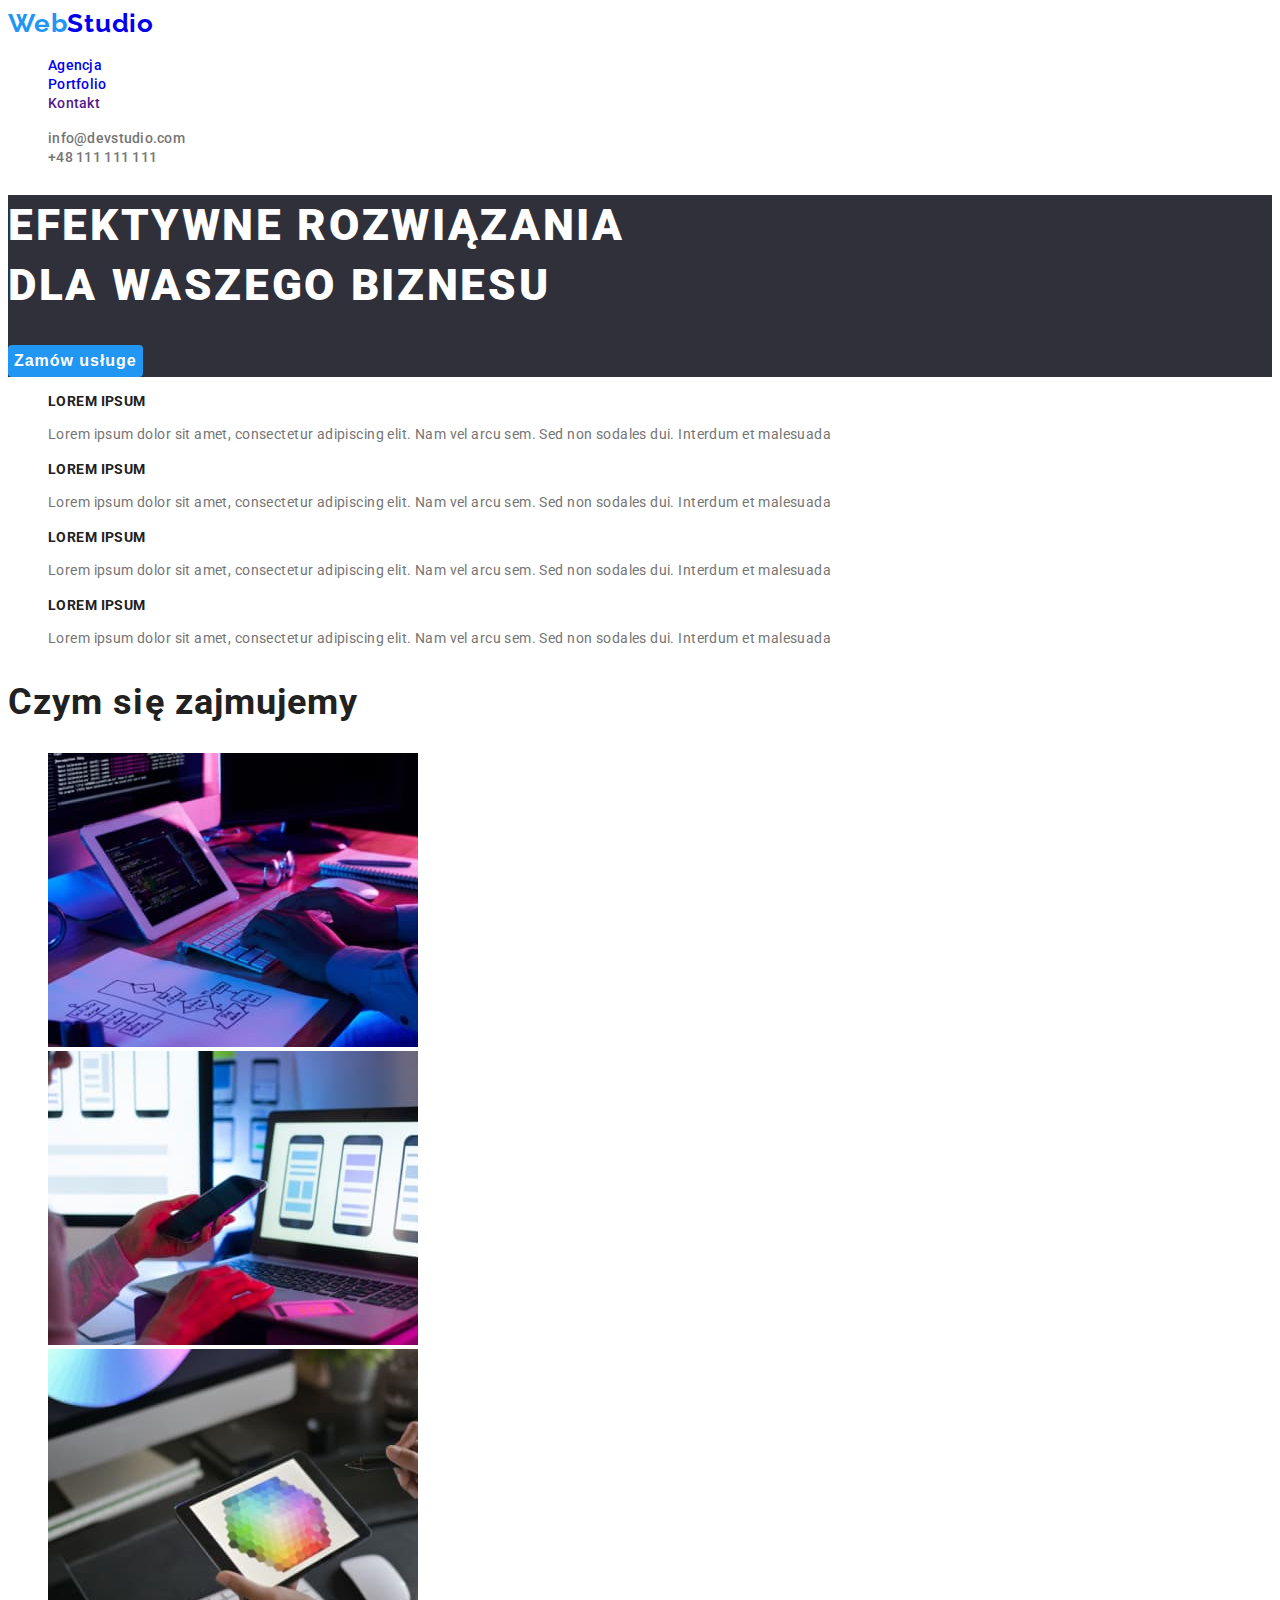
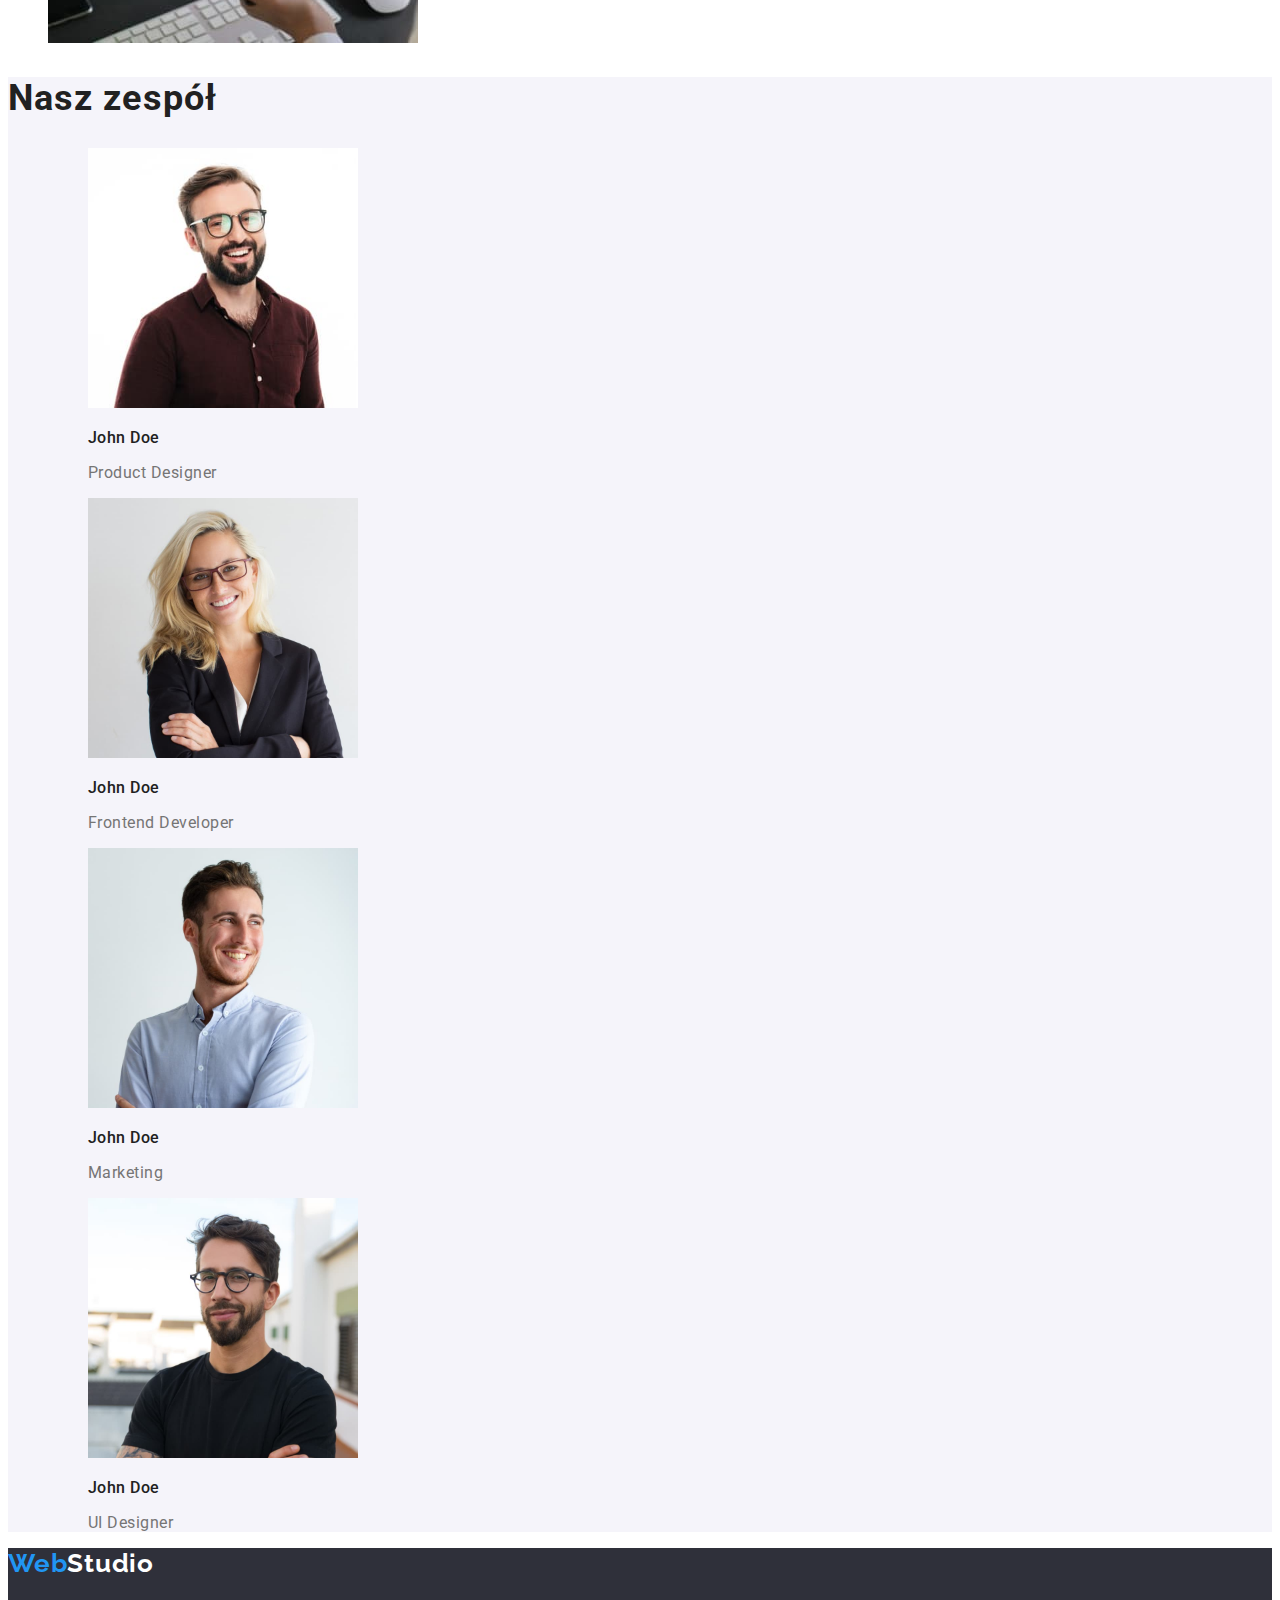
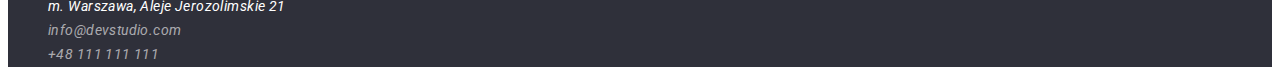
==== commit ee91c8c9: "final updates" ====
--- a/index.html
+++ b/index.html
@@ -210,26 +210,28 @@
       </section>
     </main>
 
-      <!-- FOOTER -->
+        <!-- FOOTER -->
+
+        <!-- Logo footer -->
 
    <footer class="footer">
-
-        <!-- Logo footer -->
-
       <a class="logo-link-dark-theme" href="./index.html"
-        ><span>Web</span>Studio</a
-      >
+        ><span>Web</span>Studio</a>
 
         <!--Address-->
 
-      <address>
-        <ul>
-          <li>m. Warszawa, Aleje Jerozolimskie 21</li>
-          <li>
-            <a href="mailto:info@devstudio.com">info@devstudio.com</a>
-          </li>
-          <li>
-            <a href="tel:+48111111111">+48 111 111 111</a>
+      <address class="address">
+        <ul class="address-list">
+          <li class="address-street">m. Warszawa, Aleje Jerozolimskie 21</li>
+          <li class="address-item">
+            <a class="contact-link-footer" href="mailto:info@devstudio.com"
+              >info@devstudio.com</a
+            >
+          </li>
+          <li class="address-item">
+            <a class="contact-link-footer" href="tel:+48111111111"
+              >+48 111 111 111</a
+            >
           </li>
         </ul>
       </address>
--- a/css/styles.css
+++ b/css/styles.css
@@ -19,11 +19,39 @@
 li {
   list-style: none;
 }
-button {
-  border: none;
+
+/*----Components----*/
+
+.logo-link,
+.logo-link-dark-theme {
+  font-family: var(--secondary-font);
+  font-weight: 700;
+  font-size: 26px;
+  line-height: 1.192;
+  letter-spacing: 0.03em;
+}
+.logo-link span {
+  color: var(--main-color);
+}
+.logo-link-dark-theme {
+  color: var(--font-dark-theme);
+}
+.logo-link-dark-theme span {
+  color: var(--main-color);
+}
+.logo-link:focus,
+.logo-link:hover,
+.logo-link-dark-theme:hover,
+.logo-link-dark-theme:focus {
+  color: var(--main-color);
 }
 
-/*----Components----*/
+.header-h2 {
+  font-weight: 700;
+  font-size: 36px;
+  line-height: 1.167;
+  letter-spacing: 0.03em;
+}
 
 /*----Header Menu----*/
 .navi-list-link {
@@ -72,6 +100,7 @@
   color: var(--font-dark-theme);
   background: var(--main-color);
   border-radius: 4px;
+  border: none;
 }
 
 /*----Advantages----*/
@@ -131,4 +160,38 @@
 .contact-link-footer:hover,
 .contact-link-footer :focus {
   color: var(--main-color);
-}+}
+
+/* ----PORTFOLIO---- */
+
+.modal-btn-filter {
+  width: 121px;
+  height: 38px;
+  font-weight: 500;
+  font-size: 16px;
+  line-height: 1.625;
+  letter-spacing: 0.03em;
+  cursor: pointer;
+  border-radius: 4px;
+  border: none;
+  background: var(--background-color-sec);
+}
+.modal-btn-filter:hover,
+.modal-btn-filter:focus {
+  color: #ffffff;
+  background: var(--main-color);
+}
+
+.project-name {
+  font-weight: 700;
+  font-size: 18px;
+  line-height: 2;
+  letter-spacing: 0.06em;
+}
+
+.project-type {
+  font-size: 16px;
+  line-height: 1.875;
+  letter-spacing: 0.03em;
+  color: var(--font-secondary-color);
+}
